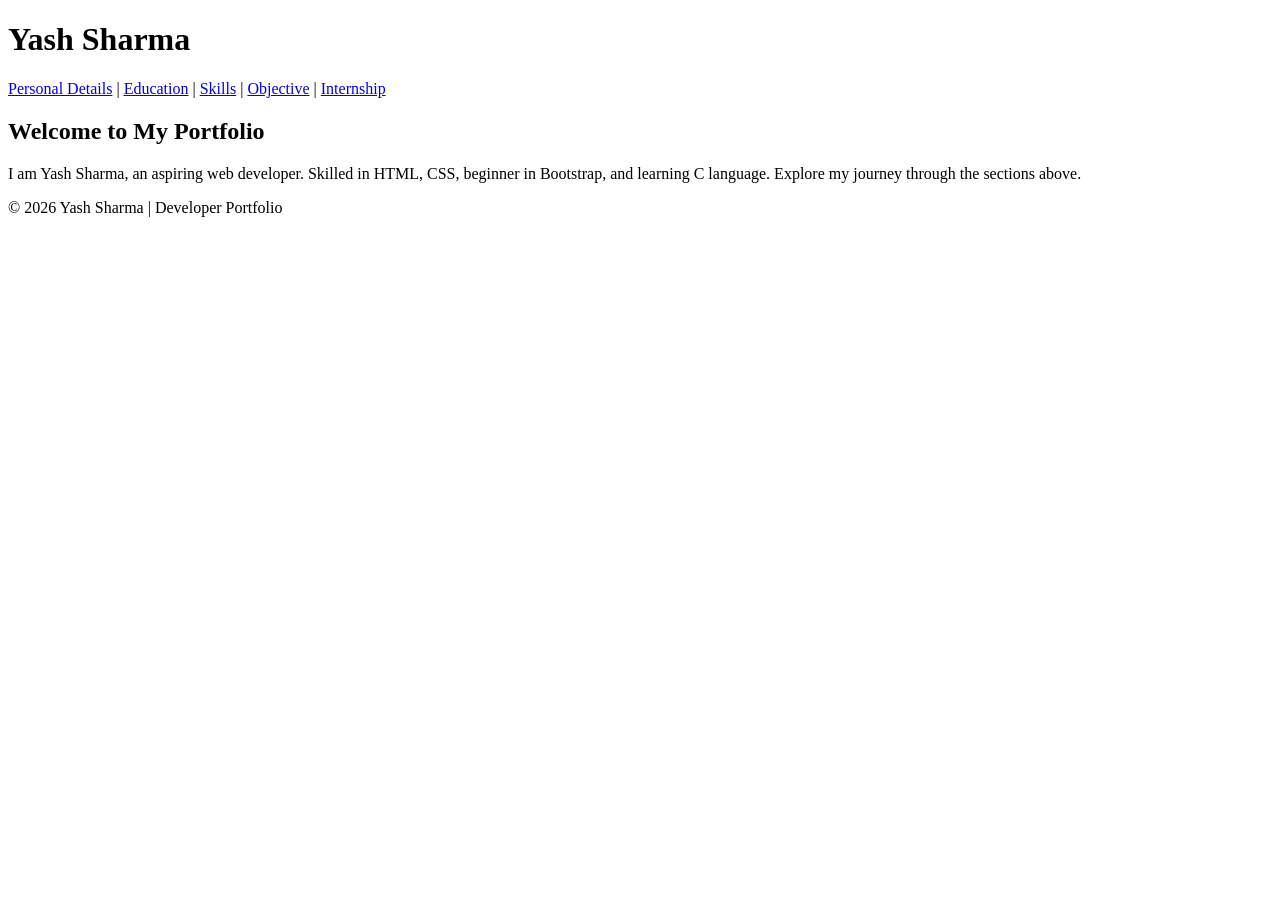
==== index.html @ fab1d008 "Add files via upload" ====
<!DOCTYPE html>
<html lang="en">
<head>
  <meta charset="UTF-8">
  <title>Yash Sharma - Portfolio</title>
  <link rel="stylesheet" href="style.css">
</head>
<body>
  <header>
    <h1>Yash Sharma</h1>
    <nav>
      <a href="personal.html">Personal Details</a> |
      <a href="education.html">Education</a> |
      <a href="skills.html">Skills</a> |
      <a href="objective.html">Objective</a> |
      <a href="internship.html">Internship</a>
    </nav>
  </header>

  <main>
    <h2>Welcome to My Portfolio</h2>
    <p>
      I am Yash Sharma, an aspiring web developer.  
      Skilled in HTML, CSS, beginner in Bootstrap, and learning C language.  
      Explore my journey through the sections above.
    </p>
  </main>

  <footer>
    <p>©️ 2026 Yash Sharma | Developer Portfolio</p>
  </footer>
</body>
</html>
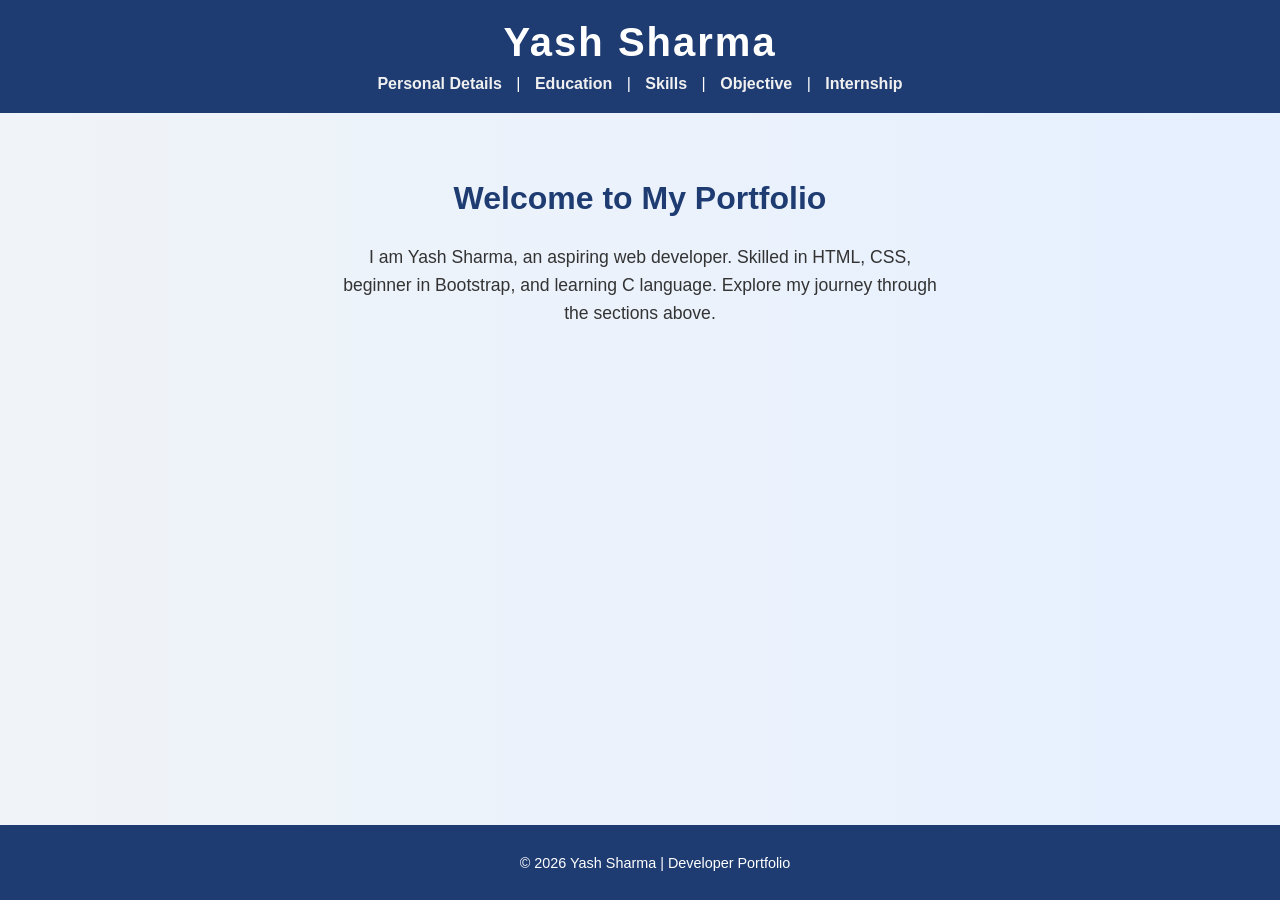
==== commit 4de9cf61: "Update index.html" ====
--- a/index.html
+++ b/index.html
@@ -3,17 +3,17 @@
 <head>
   <meta charset="UTF-8">
   <title>Yash Sharma - Portfolio</title>
-  <link rel="stylesheet" href="style.css">
+  <link rel="stylesheet" href="PROJECT 3/style.css">
 </head>
 <body>
   <header>
     <h1>Yash Sharma</h1>
     <nav>
-      <a href="personal.html">Personal Details</a> |
-      <a href="education.html">Education</a> |
-      <a href="skills.html">Skills</a> |
-      <a href="objective.html">Objective</a> |
-      <a href="internship.html">Internship</a>
+      <a href="PROJECT 3/personal.html">Personal Details</a> |
+      <a href="PROJECT 3/education.html">Education</a> |
+      <a href="PROJECT 3/skills.html">Skills</a> |
+      <a href="PROJECT 3/objective.html">Objective</a> |
+      <a href="PROJECT 3/internship.html">Internship</a>
     </nav>
   </header>
 
--- a/PROJECT 3/style.css
+++ b/PROJECT 3/style.css
@@ -0,0 +1,71 @@
+/* style.css */
+
+body {
+  font-family: 'Segoe UI', Tahoma, Geneva, Verdana, sans-serif;
+  margin: 0;
+  padding: 0;
+  background: linear-gradient(to right, #f0f4f8, #e6f0ff);
+  color: #333;
+}
+
+/* Header */
+header {
+  background: #1e3c72;
+  color: white;
+  padding: 20px;
+  text-align: center;
+}
+
+header h1 {
+  margin: 0;
+  font-size: 2.5rem;
+  letter-spacing: 2px;
+}
+
+/* Navigation */
+nav {
+  margin-top: 10px;
+}
+
+nav a {
+  color: #f0f0f0;
+  text-decoration: none;
+  margin: 0 10px;
+  font-weight: bold;
+  transition: color 0.3s ease;
+}
+
+nav a:hover {
+  color: #ffd700;
+}
+
+/* Main Section */
+main {
+  padding: 40px;
+  text-align: center;
+}
+
+main h2 {
+  font-size: 2rem;
+  color: #1e3c72;
+}
+
+main p {
+  max-width: 600px;
+  margin: 20px auto;
+  line-height: 1.6;
+  font-size: 1.1rem;
+}
+
+/* Footer */
+footer {
+  background: #1e3c72;
+  color: white;
+  text-align: center;
+  padding: 15px;
+  position: fixed;
+  bottom: 0;
+  width: 100%;
+  font-size: 0.9rem;
+}
+
